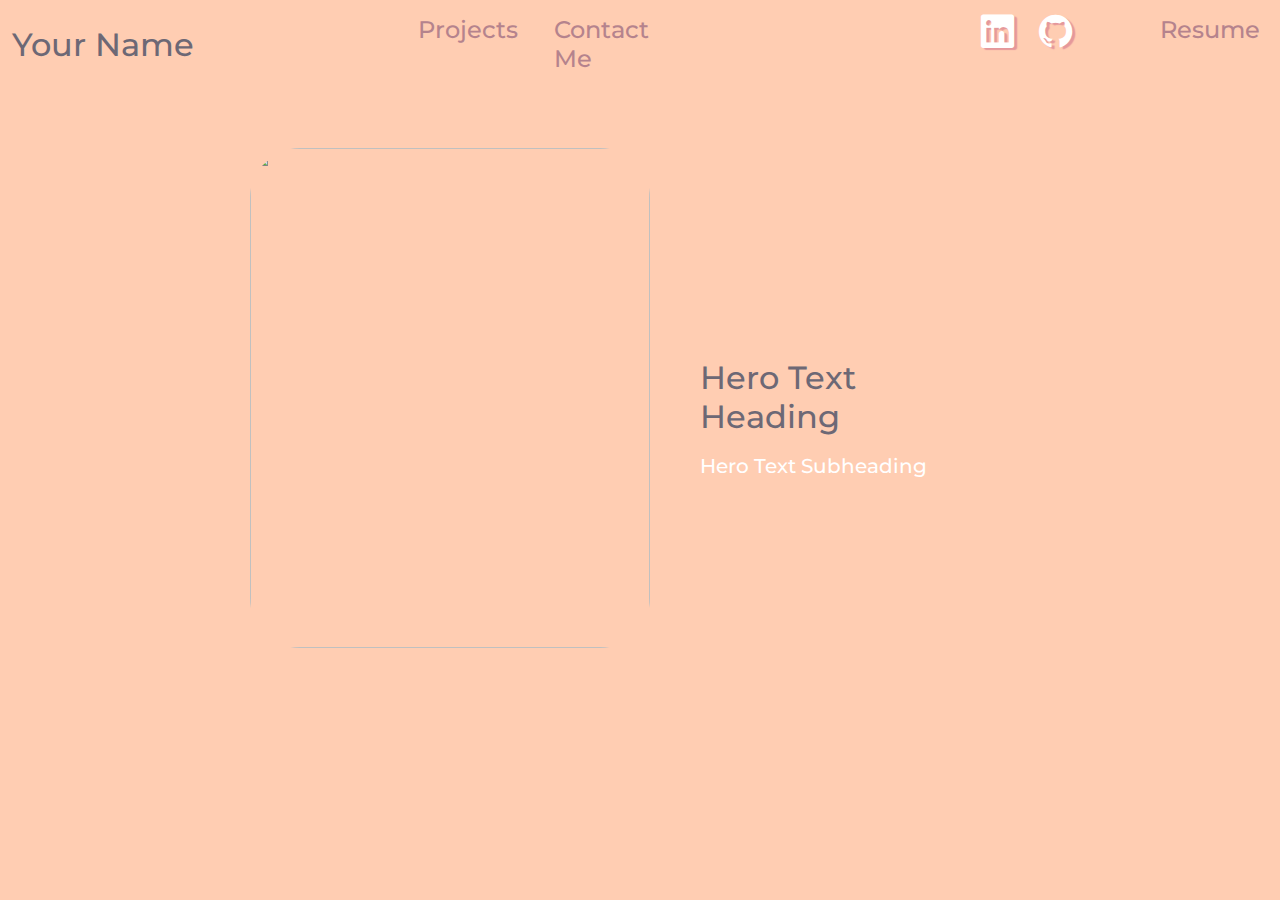
==== src/code/index.html @ 58a02af3 "webOrganizing" ====
<!DOCTYPE html>
<html lang="en">
<head>
    <meta charset="UTF-8">
    <meta name="viewport" content="width=device-width, initial-scale=1.0">
    <link href="https://cdn.jsdelivr.net/npm/bootstrap@5.3.3/dist/css/bootstrap.min.css" rel="stylesheet" integrity="sha384-QWTKZyjpPEjISv5WaRU9OFeRpok6YctnYmDr5pNlyT2bRjXh0JMhjY6hW+ALEwIH" crossorigin="anonymous">
    <link href="https://cdn.jsdelivr.net/npm/bootstrap-icons/font/bootstrap-icons.css" rel="stylesheet">
    <link href="https://fonts.googleapis.com/css2?family=Montserrat:wght@400;700&display=swap" rel="stylesheet">
    <link rel="stylesheet" href="index.css">
    <title>[Your Name]'s Portfolio</title> <!-- Replace [Your Name] with your name -->
</head>
<body>
  <nav class="navbar navbar-expand-lg custom-navbar">
    <div class="container-fluid">
      <a class="navbar-brand" href="index.html"><h2>Your Name</h2></a>
      <button class="navbar-toggler" type="button" data-bs-toggle="collapse" data-bs-target="#navbarNavAltMarkup" aria-controls="navbarNavAltMarkup" aria-expanded="false" aria-label="Toggle navigation">
        <span class="navbar-toggler-icon"></span>
      </button>
      <div class="collapse navbar-collapse" id="navbarNavAltMarkup">
        <div class="navbar-nav">
          <div class="twobuttons">
            <a class="nav-link" aria-current="page" href="projects.html"><h4>Projects</h4></a>
            <a class="nav-link" href="contact_me.html"><h4>Contact Me</h4></a>
          </div>
          <div id="icons">
            <li class="nav-item">
            <!--Add your own link to your LinkedIn profile. Paste your link within the quotations of href.-->
            <a href="" target="_blank">
              <i class="bi bi-linkedin"></i>
            </a>
          </li>
          <li class="nav-item">
            <!--Add your own link to your Github profile. Paste your link within the quotations of href.-->
            <a href="" target="_blank">
              <i class="bi bi-github"></i>
            </a>
          </li>
          </div>
          <div class="resume">
            <!--Add your own resume. Upload your resume in the Github repo. 
            Right-click on your resume. Click on 'Copy Relative Path'. 
            Paste between the quotations of href.-->
            <a class="nav-link" href="" target="_blank" download><h4>Resume</h4></a> 
          </div>
        </div>
      </div>
    </div>
  </nav>
    
    <div class="aboutme">
        <div class="img-container">
            <!--Add your own image. Upload your image to the Github repo. 
            Right-click on your image. Click on 'Copy Relative Path'. 
            Paste between the quotations of src.-->
            <img src="" alt="">
        </div>
        <div class="col">
            <h2>Hero Text Heading</h2>
            <h5>Hero Text Subheading</h3>
        </div>
    </div>

    <script src="https://cdn.jsdelivr.net/npm/bootstrap@5.3.3/dist/js/bootstrap.bundle.min.js" integrity="sha384-YvpcrYf0tY3lHB60NNkmXc5s9fDVZLESaAA55NDzOxhy9GkcIdslK1eN7N6jIeHz" crossorigin="anonymous"></script>
    <script src="https://cdn.jsdelivr.net/npm/@popperjs/core@2.11.8/dist/umd/popper.min.js" integrity="sha384-I7E8VVD/ismYTF4hNIPjVp/Zjvgyol6VFvRkX/vR+Vc4jQkC+hVqc2pM8ODewa9r" crossorigin="anonymous"></script>
<script src="https://cdn.jsdelivr.net/npm/bootstrap@5.3.3/dist/js/bootstrap.min.js" integrity="sha384-0pUGZvbkm6XF6gxjEnlmuGrJXVbNuzT9qBBavbLwCsOGabYfZo0T0to5eqruptLy" crossorigin="anonymous"></script>
</body>
</html>
---- src/code/index.css ----
body{
    background-color: #FFCDB2; /* if you want to change the background color, change the background-color: */
    font-family: 'Montserrat', sans-serif; 
    /*To change to font, change the font-family.*/
    
}

h2{
    color: #6D6875; 
    /* if you want to change the color of Your Name and Hero Text Heading,
     change the color: */
}

h4{
    color:#B5838D; 
    /* if you want to change the color of Projects, Contact Me, and Your Resume,
     change the color: */
}

h5{
    color: #FFF;
    /* if you want to change the color of Hero Text Subheading, 
    change the color: */
}

img{
    width: 100px;
    height: 500px;
    margin-left: 250px;
    border-radius: 50px;
}

.img-container{
    width: 700px;
    height: 550px;
    overflow: hidden;
}

.img-container img{
    /* To change the dimensions of the image, modify the
    width and height properties. */
    width: 400px;
    height: 500px;
    object-fit:cover;
}

.col h5{
    padding-top: 10px;
}

.bi-github{
    font-size: 25pt;
    color: #FFF; /*This is to change the color of the Github Logo*/
    text-shadow: 3px 2px 1px #E5989B;
    /*The first two values are for the angle of the shadow.
    The first value deals across the x-axis and the second
    deals across the y-axis. The third value deals with
    how far the shadow should extend. The last value is for 
    the color of the shadow.*/
    /* Text-shadow is to change the color of the shadow, 
    the angle of the shadow, and how far the shadow should extend. */
}
.bi-linkedin{
    font-size: 25pt;
    color: #FFF; /*This is to change the color of the LinkedIn Logo*/
    text-shadow: 3px 2px 1px #E5989B;
    /*The first two values are for the angle of the shadow.
    The first value deals across the x-axis and the second
    deals across the y-axis. The third value deals with
    how far the shadow should extend. The last value is for 
    the color of the shadow.*/
    /* Text-shadow is to change the color of the shadow, 
    the angle of the shadow, and how far the shadow should extend. */
}

.aboutme{
    display: flex;
    align-items: center;
    justify-content: center;
    margin-right: 300px;
    padding-top: 50px;

}

.nav-link:hover{
    color: black;
}

.custom-navbar{
    background-color: transparent;
    /* background-color is to change the color of the navbar.
    navbar is where Your Name and the other buttons appear.
    Right now it is set to transparent, which means there is no color.
    Since the background color of the body is set, the navbar appears 
    to have that color as well.*/
    align-items: center;
    justify-content: start;
}

.twobuttons{
    display: flex;
    margin-left: 200px;
    gap: 20px; /*This separates the Projects and Contact Me button*/
    margin-right: 300px;
}


#icons{
    display: flex;
    gap: 25px; /*This separates the Github Logo and the LinkedIn Logo*/
    margin-right: 5rem;
}
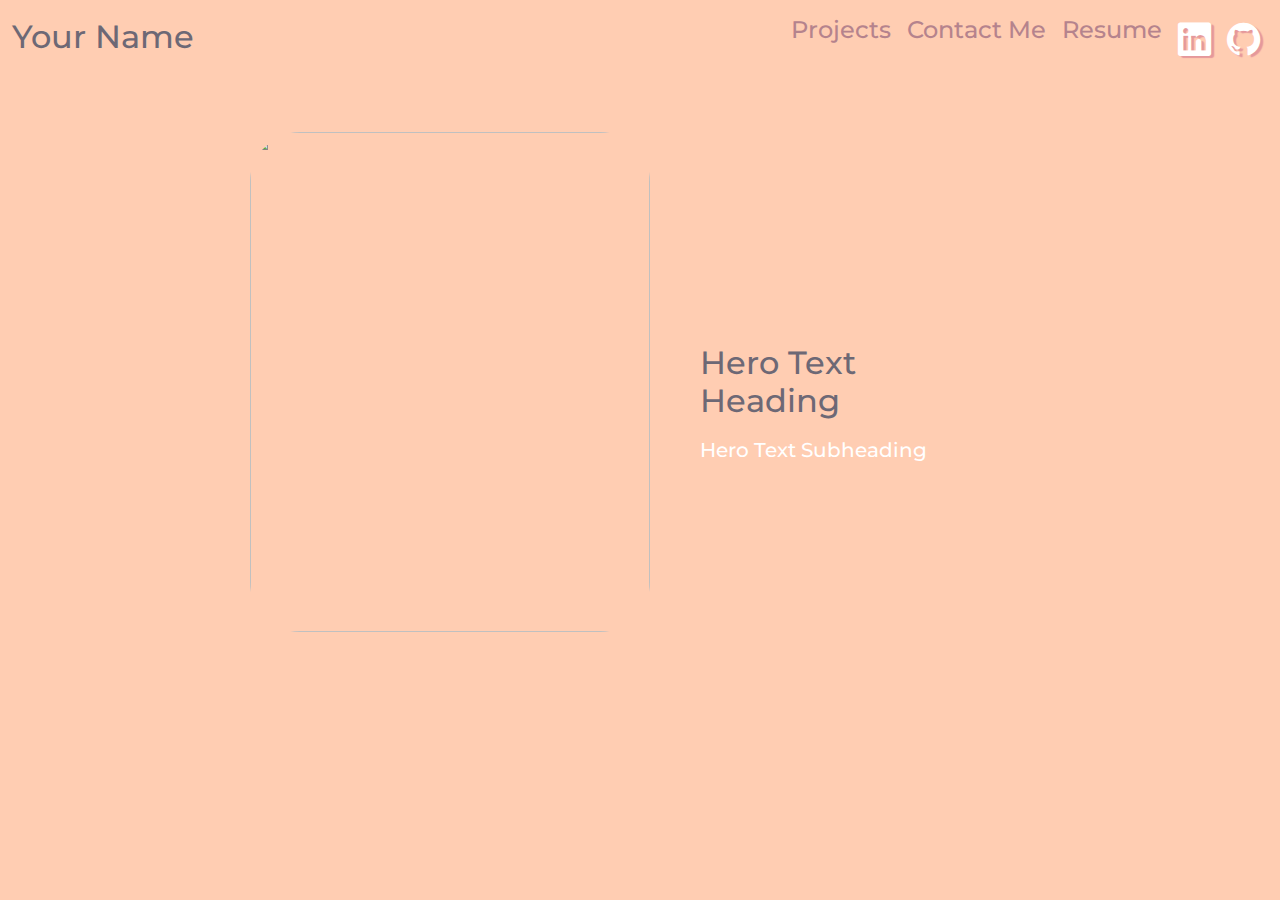
==== commit 64247bc3: "Fixed bug issues" ====
--- a/src/code/index.html
+++ b/src/code/index.html
@@ -17,31 +17,12 @@
         <span class="navbar-toggler-icon"></span>
       </button>
       <div class="collapse navbar-collapse" id="navbarNavAltMarkup">
-        <div class="navbar-nav">
-          <div class="twobuttons">
-            <a class="nav-link" aria-current="page" href="projects.html"><h4>Projects</h4></a>
-            <a class="nav-link" href="contact_me.html"><h4>Contact Me</h4></a>
-          </div>
-          <div id="icons">
-            <li class="nav-item">
-            <!--Add your own link to your LinkedIn profile. Paste your link within the quotations of href.-->
-            <a href="" target="_blank">
-              <i class="bi bi-linkedin"></i>
-            </a>
-          </li>
-          <li class="nav-item">
-            <!--Add your own link to your Github profile. Paste your link within the quotations of href.-->
-            <a href="" target="_blank">
-              <i class="bi bi-github"></i>
-            </a>
-          </li>
-          </div>
-          <div class="resume">
-            <!--Add your own resume. Upload your resume in the Github repo. 
-            Right-click on your resume. Click on 'Copy Relative Path'. 
-            Paste between the quotations of href.-->
-            <a class="nav-link" href="" target="_blank" download><h4>Resume</h4></a> 
-          </div>
+        <div class="navbar-nav ms-auto">
+            <a class="nav-link ms-auto" aria-current="page" href="projects.html"><h4>Projects</h4></a>
+            <a class="nav-link ms-auto" href="contact_me.html"><h4>Contact Me</h4></a>
+            <a class="nav-link ms-auto" href="your-resume-link" target="_blank" download><h4>Resume</h4></a>
+            <a class="nav-link ms-auto" href="your-linkedin-profile" target="_blank"><i class="bi bi-linkedin"></i></a>
+            <a class="nav-link ms-auto" href="your-github-profile" target="_blank"><i class="bi bi-github"></i></a>
         </div>
       </div>
     </div>
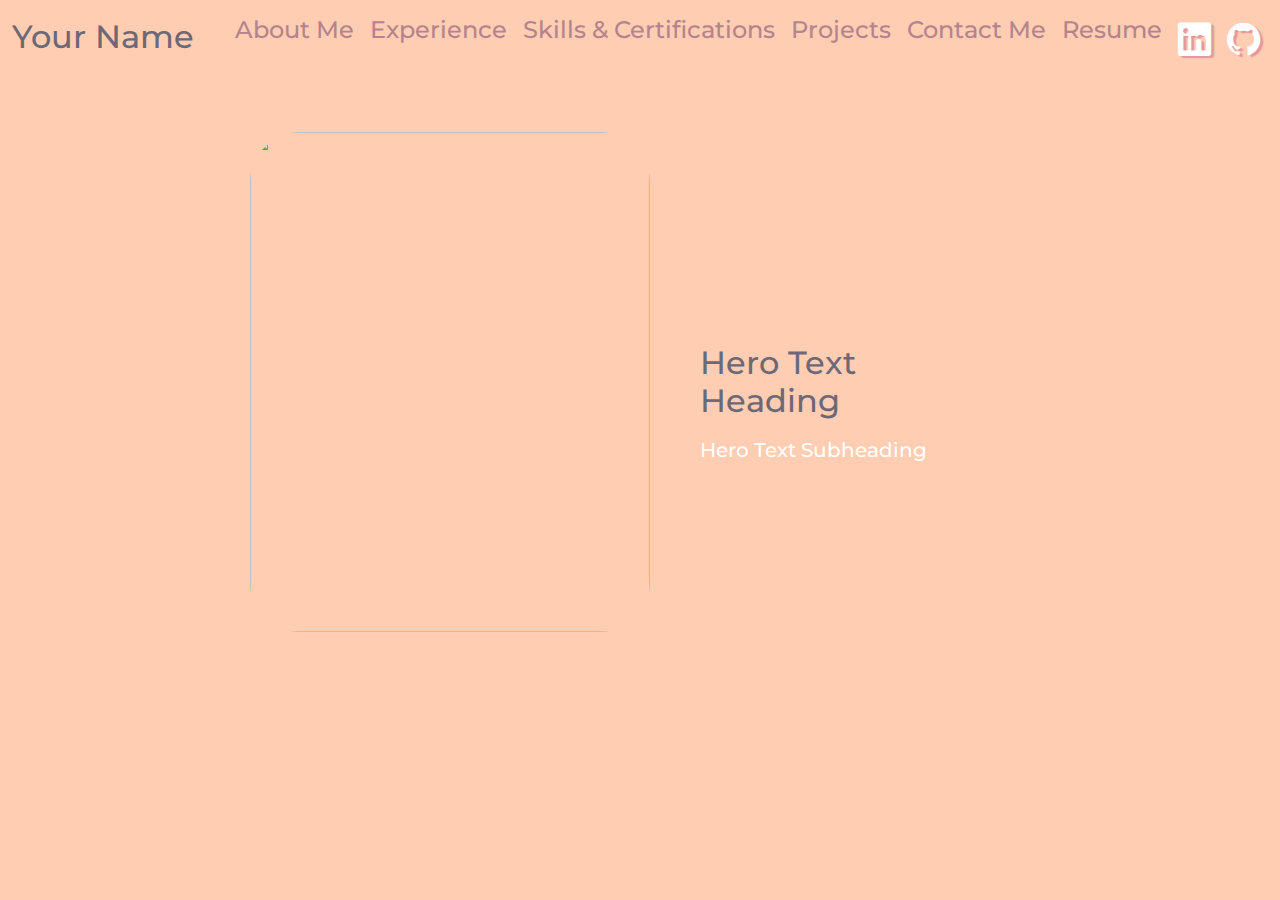
==== commit b6406ee6: "Fixed bugs" ====
--- a/src/code/index.html
+++ b/src/code/index.html
@@ -18,6 +18,9 @@
       </button>
       <div class="collapse navbar-collapse" id="navbarNavAltMarkup">
         <div class="navbar-nav ms-auto">
+            <a class="nav-link ms-auto" href="contact_me.html"><h4>About Me</h4></a>
+            <a class="nav-link ms-auto" href="contact_me.html"><h4>Experience</h4></a>
+            <a class="nav-link ms-auto" href="contact_me.html"><h4>Skills & Certifications</h4></a>
             <a class="nav-link ms-auto" aria-current="page" href="projects.html"><h4>Projects</h4></a>
             <a class="nav-link ms-auto" href="contact_me.html"><h4>Contact Me</h4></a>
             <a class="nav-link ms-auto" href="your-resume-link" target="_blank" download><h4>Resume</h4></a>
